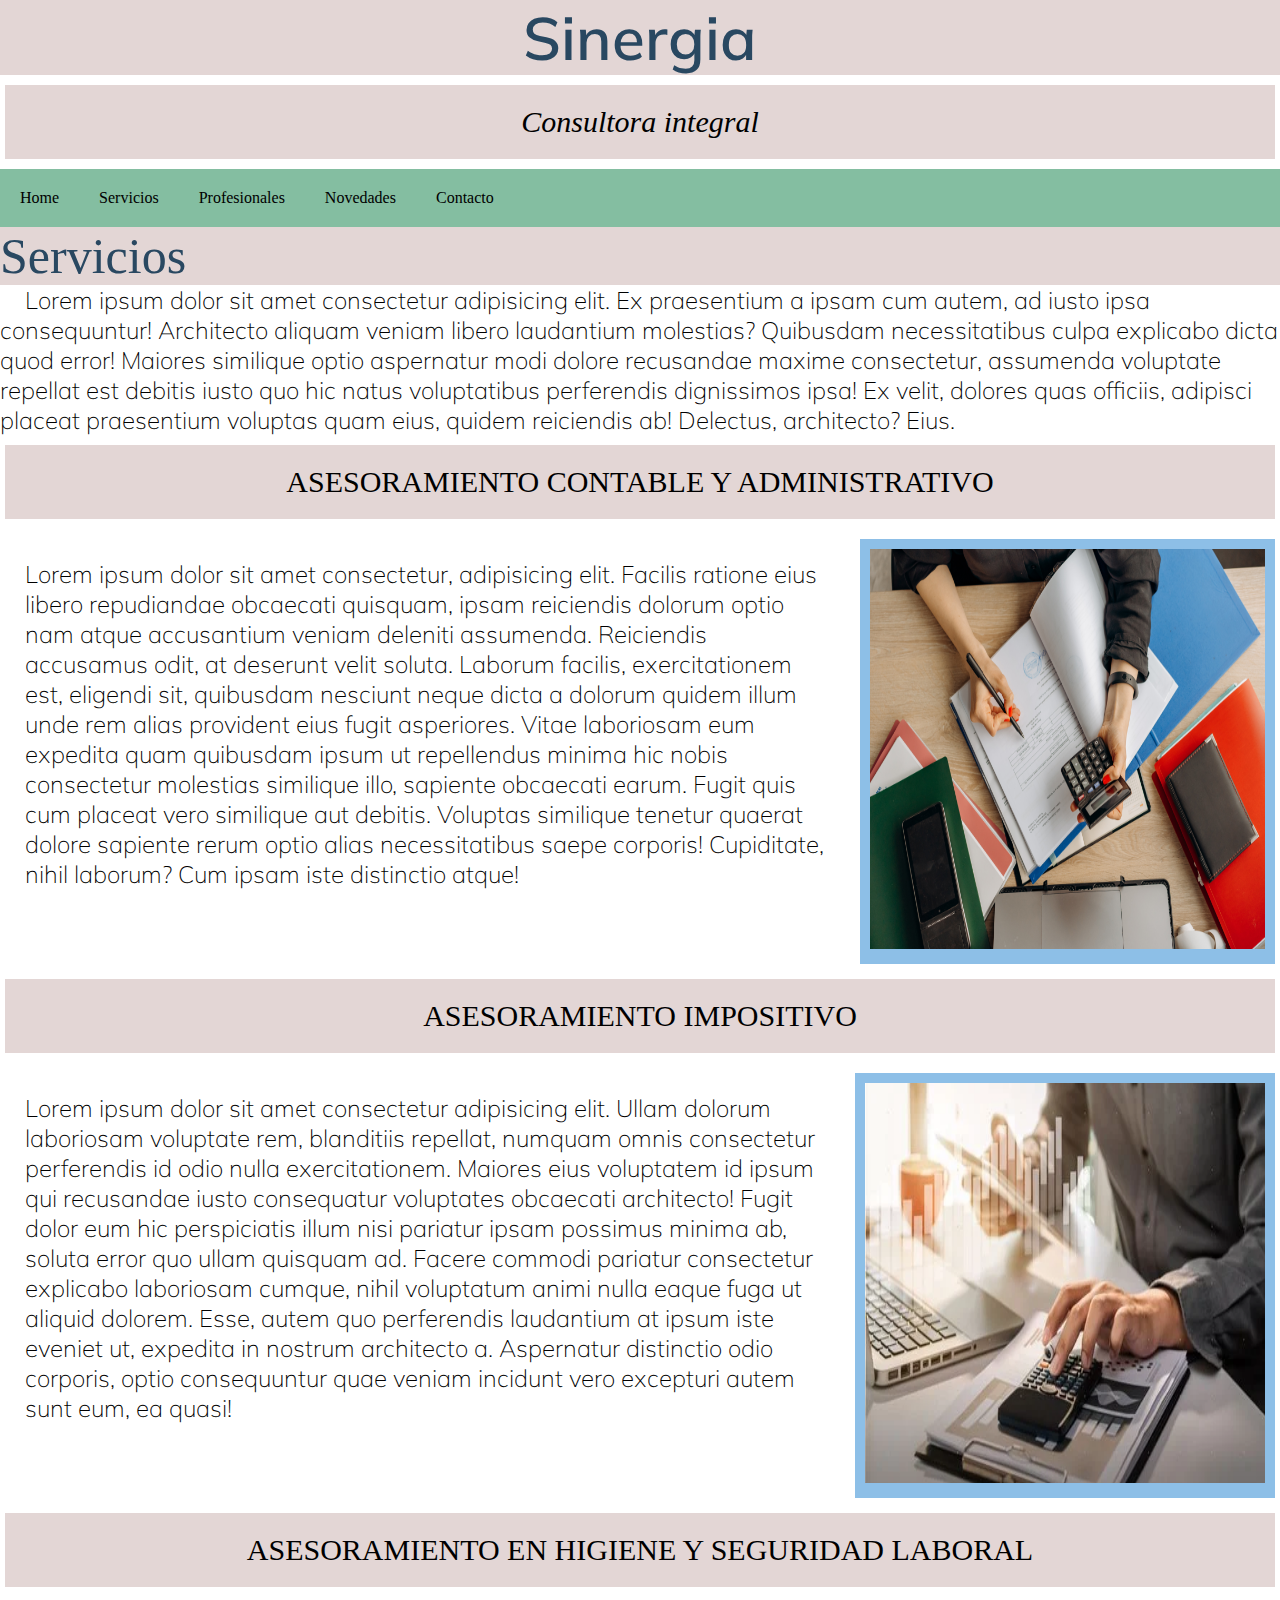
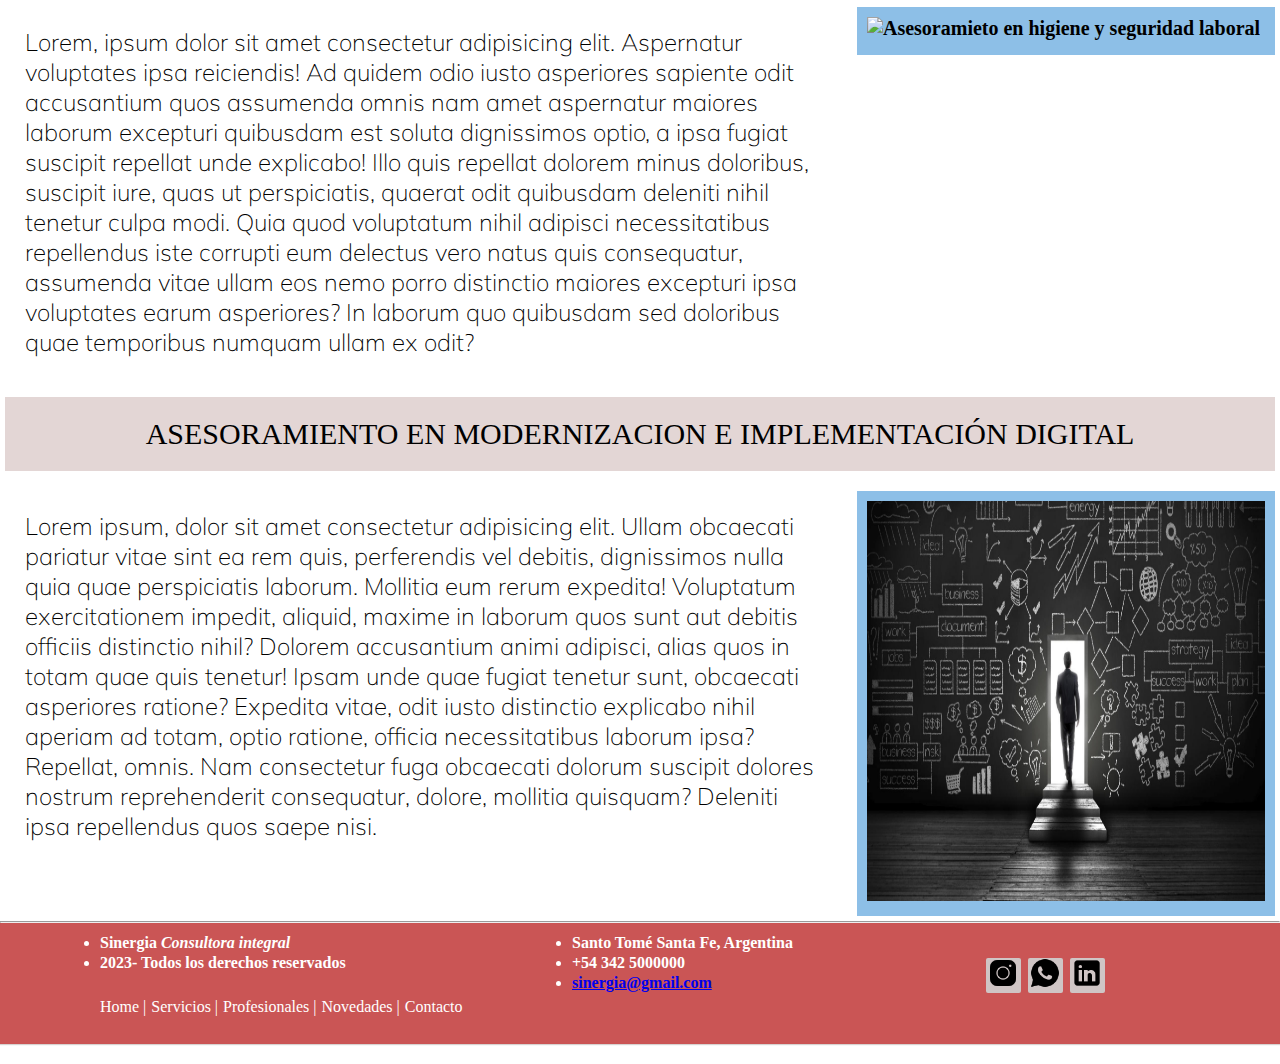
==== pages/servicios.html @ dab648c9 "first commit" ====
<!DOCTYPE html>
<html lang="en">

<head>
    <meta charset="UTF-8">
    <meta name="viewport" content="width=device-width, initial-scale=1.0">
    <title>Pre-entrega 1 - Ledesma</title>
    <!--- fonts google-->
    <link rel="preconnect" href="https://fonts.googleapis.com">
    <link rel="preconnect" href="https://fonts.gstatic.com" crossorigin>
    <link
        href="https://fonts.googleapis.com/css2?family=Mulish:ital,wght@0,200;0,300;0,400;1,200;1,400;1,600&display=swap"
        rel="stylesheet">
    <link href="https://cdn.jsdelivr.net/npm/bootstrap@5.3.0/dist/css/bootstrap.min.css" rel="stylesheet"
        integrity="sha384-9ndCyUaIbzAi2FUVXJi0CjmCapSmO7SnpJef0486qhLnuZ2cdeRhO02iuK6FUUVM" crossorigin="anonymous">
    <title>1er pre-entrega - Ledesma</title>
    <link rel="shortcut icon" href="favicon.ico" type="image/x-icon">
    <link rel="stylesheet" type="text/css" href="../css/style.css">
</head>

<body>
    <header>
        <h1>Sinergia </h1>
        <h3><em> Consultora integral</em></h3>
        <nav>
            <ul class="menu">
                <li><a href="../index.html">Home</a></li>
                <li><a href="./servicios.html">Servicios</a></li>
                <li><a href="./profesionales.html">Profesionales</a></li>
                <li><a href="./novedades.html">Novedades</a></li>
                <li><a href="../pages/contacto.html">Contacto</a></li>
            </ul>
            <!--barra navegacion mobile-->
            <div class="navbar  nav-mobile">
                <div class="container-fluid">

                    <button class="navbar-toggler" type="button" data-bs-toggle="offcanvas"
                        data-bs-target="#offcanvasNavbar" aria-controls="offcanvasNavbar"
                        aria-label="Toggle navigation">
                        <span class="navbar-toggler-icon"></span>
                    </button>
                    <div class="offcanvas offcanvas-end offcanvas-mobile" tabindex="-1" id="offcanvasNavbar"
                        aria-labelledby="offcanvasNavbarLabel">
                        <div class="offcanvas-header">
                            <h5 class="offcanvas-title" id="offcanvasNavbarLabel">Sinergia - Consultora integral</h5>
                            <button type="button" class="btn-close" data-bs-dismiss="offcanvas"
                                aria-label="Close"></button>
                        </div>
                        <div class="offcanvas-body">
                            <ul class="navbar-nav justify-content-end flex-grow-1 pe-3">
                                <li class="nav-item">
                                    <a class="nav-link active" aria-current="page" href="../index.html">Home</a>
                                </li>

                                <li class="nav-item">
                                    <a class="nav-link" href="servicios.html">Servicios</a>
                                </li>

                                <li class="nav-item">
                                    <a class="nav-link active" aria-current="page"
                                        href="../pages/profesionales.html">Profesionales</a>
                                </li>

                                <li class="nav-item">
                                    <a class="nav-link" href="../pages/novedades.html">Novedades</a>
                                </li>

                                <li class="nav-item">
                                    <a class="nav-link" href="../pages/contacto.html">Contacto</a>
                                </li>

                            </ul>


                            </ul>

                        </div>
                    </div>
                </div>


        </nav>



    </header>
    <main>

        <h2> Servicios</h2>


        <p>Lorem ipsum dolor sit amet consectetur adipisicing elit. Ex praesentium a ipsam cum autem, ad iusto ipsa
            consequuntur! Architecto aliquam veniam libero laudantium molestias? Quibusdam necessitatibus culpa
            explicabo dicta quod error! Maiores similique optio aspernatur modi dolore recusandae maxime
            consectetur, assumenda voluptate repellat est debitis iusto quo hic natus voluptatibus perferendis
            dignissimos ipsa! Ex velit, dolores quas officiis, adipisci placeat praesentium voluptas quam eius,
            quidem reiciendis ab! Delectus, architecto? Eius.</p>

        <section>

            <h3>ASESORAMIENTO CONTABLE Y ADMINISTRATIVO</h3>
            <article class="servicios">
                <p>Lorem ipsum dolor sit amet consectetur, adipisicing elit. Facilis ratione eius libero repudiandae
                    obcaecati quisquam, ipsam reiciendis dolorum optio nam atque accusantium veniam deleniti
                    assumenda. Reiciendis accusamus odit, at deserunt velit soluta. Laborum facilis, exercitationem
                    est, eligendi sit, quibusdam nesciunt neque dicta a dolorum quidem illum unde rem alias
                    provident eius fugit asperiores. Vitae laboriosam eum expedita quam quibusdam ipsum ut
                    repellendus minima hic nobis consectetur molestias similique illo, sapiente obcaecati earum.
                    Fugit quis cum placeat vero similique aut debitis. Voluptas similique tenetur quaerat dolore
                    sapiente rerum optio alias necessitatibus saepe corporis! Cupiditate, nihil laborum? Cum ipsam
                    iste distinctio atque!</p>


                <div class="imagenes"><img src="../image/contabilidad y administracion.jpg"
                        alt="Asesoramiento contable y administrativo"></div>
            </article>

            <h3>ASESORAMIENTO IMPOSITIVO</h3>
            <article class="servicios">
                <p>Lorem ipsum dolor sit amet consectetur adipisicing elit. Ullam dolorum laboriosam voluptate rem,
                    blanditiis repellat, numquam omnis consectetur perferendis id odio nulla exercitationem. Maiores
                    eius voluptatem id ipsum qui recusandae iusto consequatur voluptates obcaecati architecto! Fugit
                    dolor eum hic perspiciatis illum nisi pariatur ipsam possimus minima ab, soluta error quo ullam
                    quisquam ad. Facere commodi pariatur consectetur explicabo laboriosam cumque, nihil voluptatum
                    animi nulla eaque fuga ut aliquid dolorem. Esse, autem quo perferendis laudantium at ipsum iste
                    eveniet ut, expedita in nostrum architecto a. Aspernatur distinctio odio corporis, optio
                    consequuntur quae veniam incidunt vero excepturi autem sunt eum, ea quasi!</p>


                <div class="imagenes"><img src="../image/impuesto.webp" alt="Asesoramiento Impositivo"></div>
            </article>

            <h3>ASESORAMIENTO EN HIGIENE Y SEGURIDAD LABORAL</h3>
            <article class="servicios">
                <p>Lorem, ipsum dolor sit amet consectetur adipisicing elit. Aspernatur voluptates ipsa reiciendis!
                    Ad quidem odio iusto asperiores sapiente odit accusantium quos assumenda omnis nam amet
                    aspernatur maiores laborum excepturi quibusdam est soluta dignissimos optio, a ipsa fugiat
                    suscipit repellat unde explicabo! Illo quis repellat dolorem minus doloribus, suscipit iure,
                    quas ut perspiciatis, quaerat odit quibusdam deleniti nihil tenetur culpa modi. Quia quod
                    voluptatum nihil adipisci necessitatibus repellendus iste corrupti eum delectus vero natus quis
                    consequatur, assumenda vitae ullam eos nemo porro distinctio maiores excepturi ipsa voluptates
                    earum asperiores? In laborum quo quibusdam sed doloribus quae temporibus numquam ullam ex odit?
                </p>
                <div class="imagenes"><img src="../image/Higiene y seguridad.jpg"
                        alt="Asesoramieto en higiene y seguridad laboral"></div>
            </article>

            <h3>ASESORAMIENTO EN MODERNIZACION E IMPLEMENTACIÓN DIGITAL</h3>
            <article class="servicios">
                <p>Lorem ipsum, dolor sit amet consectetur adipisicing elit. Ullam obcaecati pariatur vitae sint ea
                    rem quis, perferendis vel debitis, dignissimos nulla quia quae perspiciatis laborum. Mollitia
                    eum rerum expedita! Voluptatum exercitationem impedit, aliquid, maxime in laborum quos sunt aut
                    debitis officiis distinctio nihil? Dolorem accusantium animi adipisci, alias quos in totam quae
                    quis tenetur! Ipsam unde quae fugiat tenetur sunt, obcaecati asperiores ratione? Expedita vitae,
                    odit iusto distinctio explicabo nihil aperiam ad totam, optio ratione, officia necessitatibus
                    laborum ipsa? Repellat, omnis. Nam consectetur fuga obcaecati dolorum suscipit dolores nostrum
                    reprehenderit consequatur, dolore, mollitia quisquam? Deleniti ipsa repellendus quos saepe nisi.
                </p>
                <div class="imagenes"><img src="../image/digital.jpg" alt="Asesoramiento de desarrollo web"></div>
            </article>
        </section>
    </main>

    <hr>
    <footer>
        <footer class="footer-distributed">

            <div class="footer-left">
                <ul>
                    <li><strong>Sinergia</strong><em> Consultora integral</em></li>
                    <li>2023- Todos los derechos reservados</li>
                </ul>

                <div class="footer-links">
                    <a href="./index.html" class="link-1">Home</a>

                    <a href="/pages/servicios.html">Servicios</a>

                    <a href="../pages/profesionales.html">Profesionales</a>

                    <a href="../pages/novedades.html">Novedades</a>

                    <a href="../pages/contacto.html">Contacto</a>

                </div>

            </div>

            <div class="footer-center">
                <ul>

                    <li><span>Santo Tomé</span> Santa Fe, Argentina</li>


                    <li>+54 342 5000000</li>

                    <li><a href="mailto:sinergia@gmail.com">sinergia@gmail.com</a></li>
                </ul>
            </div>

            <div class="footer-right">


                <div class="footer-icons">

                    <a href="https://www.instagram.com/accounts/login/" target="_blank"><img
                            src="../image/icons8-instagram-50.png" alt="Instagram"></a>
                    <a href="https://web.whatsapp.com/" target="_blank"><img src="../image/icons8-whatsapp-50.png"
                            alt="whatsapp"></a>
                    <a href="https://www.linkedin.com/feed/" target="_blank"><img src="../image/icons8-linkedin-50.png"
                            alt="Linkedin"></a>


                </div>

            </div>
        </footer>
        <script src="https://cdn.jsdelivr.net/npm/bootstrap@5.3.0/dist/js/bootstrap.bundle.min.js"
            integrity="sha384-geWF76RCwLtnZ8qwWowPQNguL3RmwHVBC9FhGdlKrxdiJJigb/j/68SIy3Te4Bkz"
            crossorigin="anonymous"></script>
</body>

</html>
---- css/style.css ----
* {
	padding: 0;
	margin: 0;
}

@import url(https://fonts.googleapis.com/css?family=Open+Sans:400,500,300,700);

.menu {
	display: flex;
	align-content: center;
	list-style: none;
	background: rgb(132, 190, 161);
	width: 100%;
	margin: 0;


}

.menu li a {
	text-decoration: none;
	color: black;
	padding: 20px;
	display: inline-block;

}

.menu li {
	display: inline-block;
	text-align: center;
}

.menu li a:hover {
	background: #ca5555
}

.nav-mobile {
	display: none;
}


h1 {
	background-color: #e3d6d5;
	color: rgb(41, 72, 97);
	font-family: mulish;
	font-size: 60px;
	text-align: center;
	font-weight: 600;
}

img {
	height: 400px;
	width: 100%;
	overflow: auto;


}

h2 {
	background-color: #e3d6d5;
	color: rgb(41, 72, 97);
	font-family: Mulish italica;
	font-size: 50px;
	text-align: left;
	font-weight: 300;
}

h3 {
	background-color: #e3d6d5;
	color: black;
	font-family: Mulish italica;
	font-size: 30px;
	text-align: center;
	font-weight: 150;
	margin: 10px 5px 10px 5px;
	padding: 20px;
}

h4 {
	background-color: rgb(141, 191, 231);
	color: black;
	font-family: Mulish italica;
	font-size: 30px;
	text-align: left;
	font-weight: 200px;
}

h5 {
	background-color: rgb(237, 242, 247);
	color: rgb(41, 72, 97);
	font-family: Mulish italica;
	font-size: 25px;
	text-align: left;
	font-weight: 150;
	margin-bottom: 5px;
	margin-bottom: 10px;
}

p {
	font-family: mulish;
	font-size: 24px;
	text-align: left;
	font-weight: 100;
	margin: 10px 5px 10px 5px;
	padding: 20px;
	display: inline;


}

.grid-container {
	display: grid;
	grid-template-columns: 3fr 1fr;
	grid-template-rows: auto;
	object-fit: cover;
	gap: 10px;
	margin: auto;
	width: 100%;
	flex-direction: column;
	min-height: 100%;
}

.datos {
	background-color: rgb(141, 191, 231);
	margin: 10px 5px 5px 5px;
	padding: 8px;
	width: 100%;
	text-decoration: none;
	display: inline;

}

.contenido {
	display: flex;
	flex-direction: column;
	width: 100%;
}


* {
	font-family: Open Sans;
}

.servicios {
	display: flex;
}

.imagenes {
	height: 100%;
	width: 4000px;
	background-color: rgb(141, 191, 231);
	margin: 10px 5px 5px 10px;
	padding: 10px;
}

.grid-novedades {
	display: grid;
	height: 170vh;
	grid-template-areas: "section section-iconos"
		"section-dos section-iconos"
		"footer-distributed footer-distributed";
	object-fit: cover;
	gap: 1 rem;
	margin: auto;
	width: auto;
	grid-template-columns: 3fr 1fr;
	grid-template-rows: 2fr 2fr 2fr;

}

.novedades {

	grid-area: section;
	background-color: rgb(240, 248, 248);
	margin: 5px 3px 5px 3px;
	padding: 10px;
	display: flex;
	justify-content: center;
	justify-content: space-around;
	flex-wrap: wrap;
	align-items: center;


}

.section-dos {
	grid-area: section-dos;
	background-color: rgb(252, 250, 249);
	height: 70vh;
}

.novedades div img {
	width: 100%;
	position: relative;
	justify-content: center;

}

.iconos div img {
	height: 70px;
	width: 100px;
	background-color: rgb(141, 191, 231);
	margin: 10px 5px 5px 10px;
	padding: 15px;
	justify-content: center;
	display: grid;
}

.iconos {
	grid-area: section-iconos;

}

.descripcion {
	background-color: #fdfdfb;
	padding: 10px;
}

.imagen-index {
	background-color: #fdfdfb;
	margin: 5px 100px 5px 100px;
	padding: 10px;
	width: 85%;
	align-content: center;
}

section {
	width: 100%;
	background: rgb(252, 250, 249);
	height: 50vh;
	text-align: start;
	font-size: 20px;
	font-weight: 700;
	text-decoration: none;
	display: inline;
	height: 90vh;
}

.contacto {
	display: flex;
}

.formulario {
	height: 100px;
	background: rgb(243, 247, 245);
	margin: 10px 5px 5px 5px;
	padding: 20px;
	height: 500px;
	width: 70%;
}

.localizacion {
	background-color: rgb(252, 250, 249);
	margin: 10px 5px 5px 5px;
	padding: 20px;
	text-decoration: none;
	width: 30%;
}

.contacto .datos,
.contacto .localizacion {
	display: inline-block;
	vertical-align: top;
}

.footer-distributed {
	grid-area: footer-distributed;
	background: #ca5555;
	box-shadow: 0 1px 1px 0 rgba(194, 187, 185, 0.651);
	box-sizing: border-box;
	width: 100%;
	text-align: left;
	font: mulish 16px sans-serif;
	padding: 10px 10px 10px 100px;
	margin-top: auto;
}

.footer-distributed .footer-left,
.footer-distributed .footer-center,
.footer-distributed .footer-right {
	display: inline-block;
	vertical-align: top;
}

/* Footer left */

.footer-distributed .footer-left {
	width: 40%;
}

/* The company logo */

.footer-distributed h3 {
	color: #ffffff;
	font: normal 36px 'Open Sans', cursive;
	margin: 0;
}

.footer-distributed h3 span {
	color: lightseagreen;
}

/* Footer links */

.footer-distributed .footer-links {
	color: #ffffff;
	margin: 20px 0 12px;
	padding: 0;
}

.footer-distributed .footer-links a {
	display: inline-block;
	line-height: 1.8;
	font-weight: 400;
	text-decoration: none;
	color: inherit;
}

.footer-distributed {
	color: #222;
	font-size: 16px;
	font-weight: normal;
	margin: 0;
}

/* Footer Center */

.footer-distributed .footer-center {
	width: 35%;
}

.footer-distributed .footer-center .fa fa-map-marker {
	background-color: #33383b;
	color: #ffffff;
	font-size: 16px;
	width: 38px;
	height: 38px;
	border-radius: 50%;
	text-align: center;
	line-height: 42px;
	margin: 10px 15px;
	vertical-align: middle;
}

.footer-distributed .footer-center i.fa-envelope {
	font-size: 16px;
	line-height: 38px;
}

.footer-distributed .footer-center p {
	display: inline-block;
	color: #ffffff;
	font-weight: 400;
	vertical-align: middle;
	margin: 0;
}

.footer-distributed .footer-center p span {
	display: block;
	font-weight: normal;
	font-size: 16px;
	line-height: 2;
}

.footer-distributed .footer-center p a {
	color: lightseagreen;
	text-decoration: none;
	;
}

.footer-distributed .footer-links a:before {
	content: "|";
	font-weight: 300;
	font-size: 16px;
	left: 0;
	color: #fff;
	display: inline-block;
	padding-right: 5px;
}

.footer-distributed .footer-links .link-1:before {
	content: none;
}

/* Footer Right */

.footer-distributed .footer-right {
	width: 20%;
}

.footer-distributed {
	line-height: 20px;
	color: #92999f;
	font-size: 16px;
	font-weight: normal;
	margin: 0;
}

.footer-distributed {
	display: block;
	color: #ffffff;
	font-size: 16px;
	font-weight: bold;
	margin-bottom: 20px;
}

.footer-distributed .footer-icons {
	margin-top: 25px;
}

.footer-distributed .footer-icons a {
	display: inline-block;
	width: 35px;
	height: 35px;
	cursor: pointer;
	background: #cfc5c5;
	border-radius: 2px;

	font-size: 20px;
	color: #cfc5c5;
	text-align: center;
	line-height: 35px;

	margin-right: 3px;
	margin-bottom: 5px;
}

.footer-distributed .footer-icons img {
	height: 30px;
	width: 30px;
}



@media screen and (max-width: 576px) {
	.nav-mobile {
		display: flex;
		width: 100%;
		background: rgb(132, 190, 161);
		margin: 0;
		position: relative none;
		font-family: Mulish italica;
		font-size: 20px;
	}
body{
	display: flex;
	flex-direction: column;
	min-height: 100vh;
}
	.menu {
		display: none;
	}

	.offcanvas-mobile {
		background-color: #e3d6d5;
		color: rgb(41, 72, 97);
		font-family: mulish;
	}

	.nav-item-mobile hover {
		background: #ca5555
	}

	.footer-distributed {
		font: mulish 14px sans-serif;
		margin-top: auto;
	}

	.footer-distributed .footer-left,
	.footer-distributed .footer-center,
	.footer-distributed .footer-right {
		display: block;
		width: 100%;
		margin-bottom: 40px;
		text-align: center;
	}

	.footer-distributed .footer-center i {
		margin-left: 0;
	}

	.imagen-index {
		width: 100%;
		object-fit: cover;
		margin: 0px;
		padding: 0px;
	}

	.grid-container {
		display: block;
		width: 100%;
	}

	.imagenes {
		width: 100%;
		object-fit: cover;
		padding: 0px;
	
	}
.servicios{
	width: 100%;
}
	.section {
		flex-direction: column;

	}
.p{
	width: 100%;
}
	.contacto .formulario,
	.contacto .datos,
	.contacto .localizacion {
		width: 100%;
	}
}
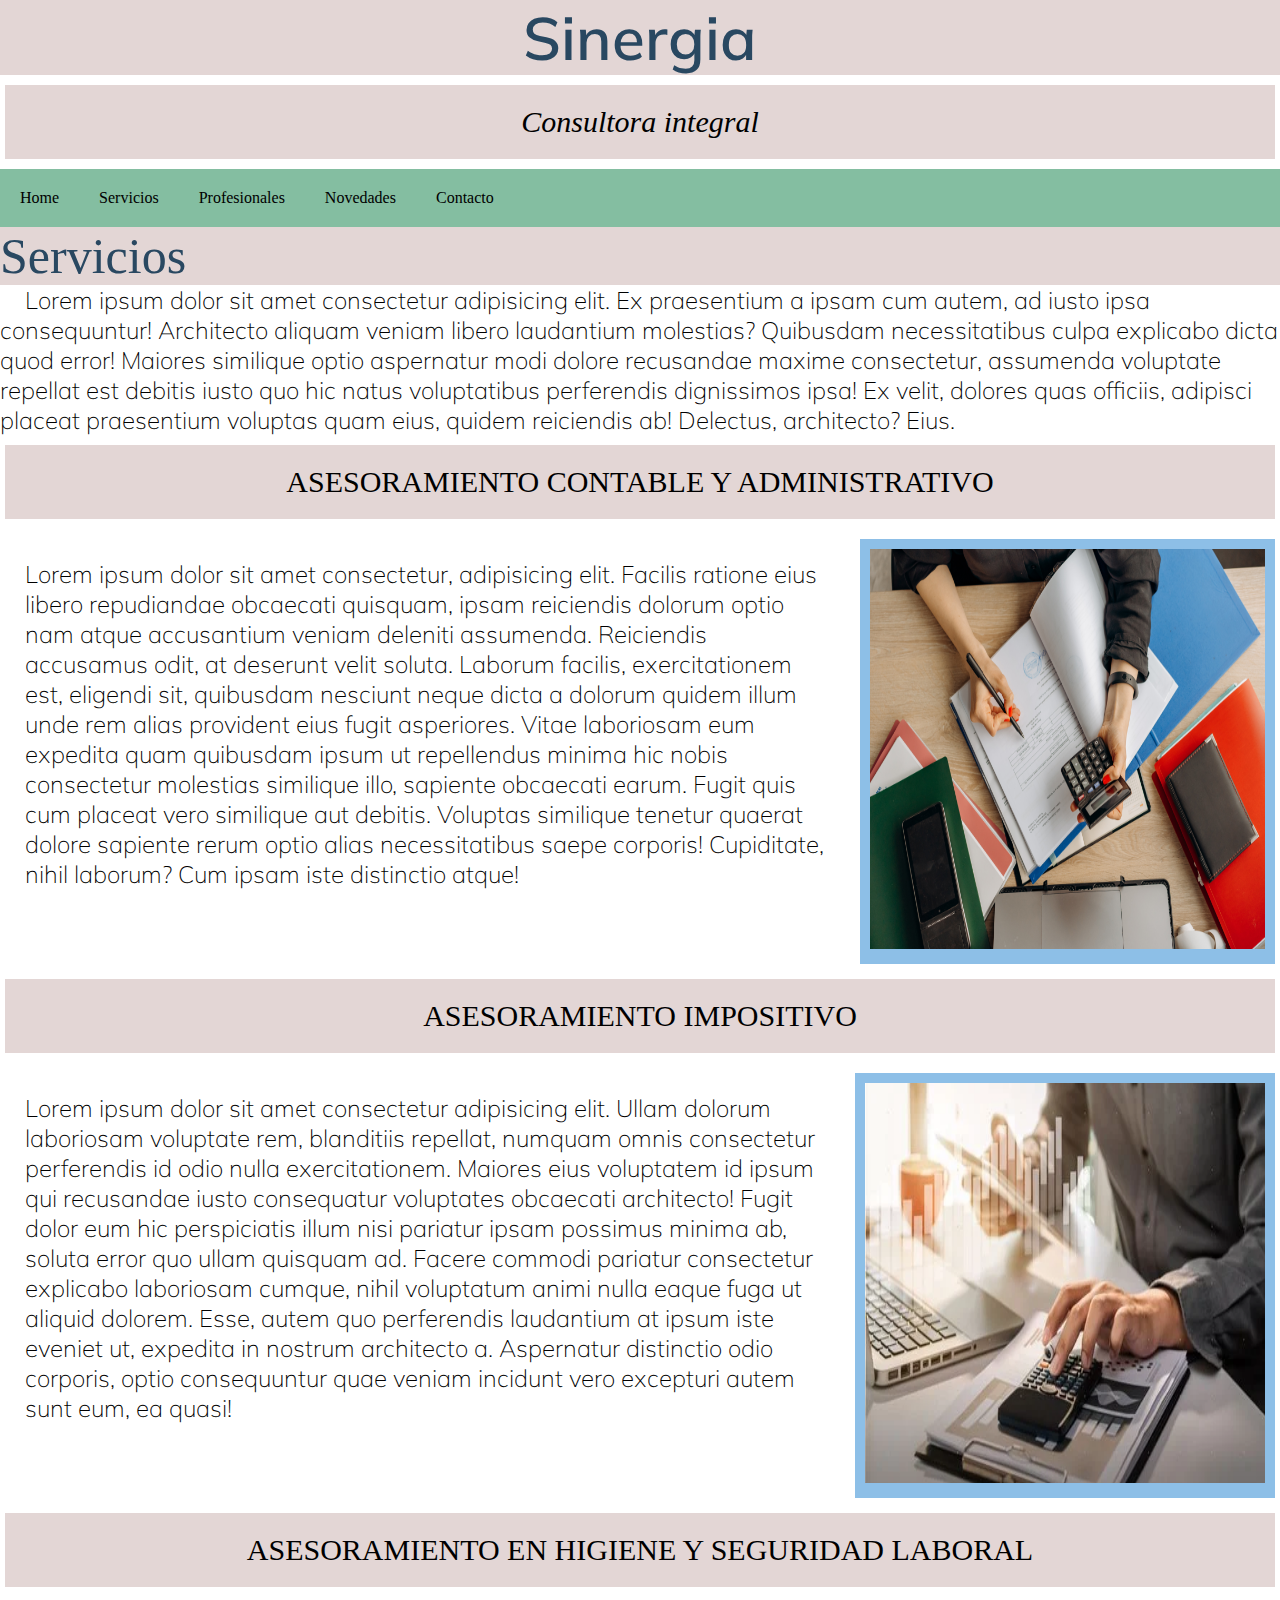
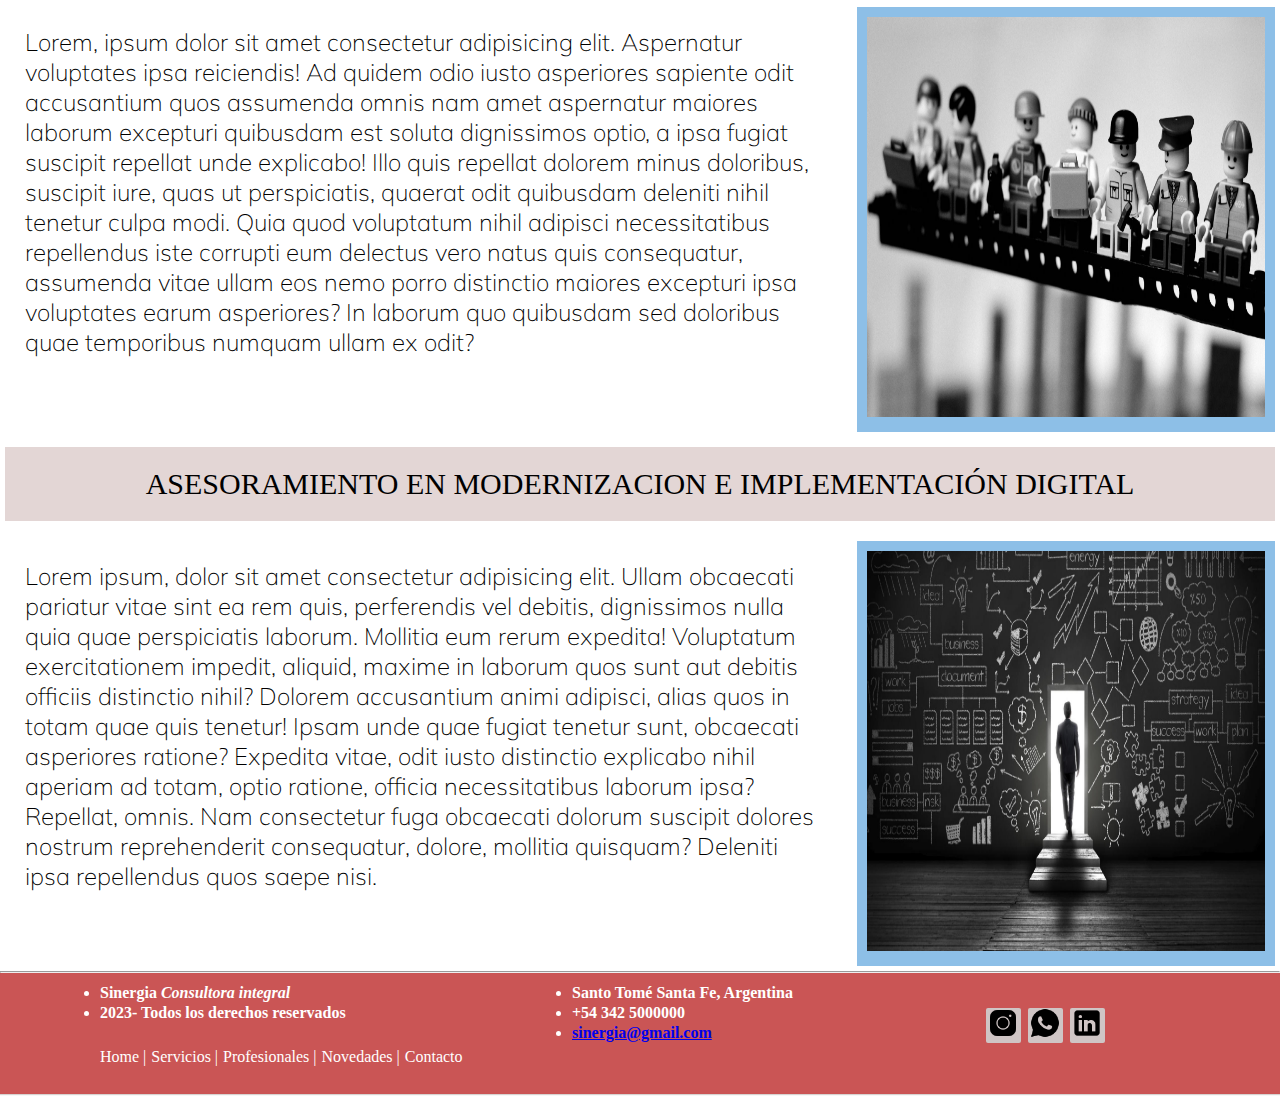
==== commit 4f460962: "commit" ====
--- a/pages/servicios.html
+++ b/pages/servicios.html
@@ -141,8 +141,7 @@
                     consequatur, assumenda vitae ullam eos nemo porro distinctio maiores excepturi ipsa voluptates
                     earum asperiores? In laborum quo quibusdam sed doloribus quae temporibus numquam ullam ex odit?
                 </p>
-                <div class="imagenes"><img src="../image/Higiene y seguridad.jpg"
-                        alt="Asesoramieto en higiene y seguridad laboral"></div>
+                <div class="imagenes"><img src="../image/higiene y seguridad.jpg" alt="Asesoramieto en higiene y seguridad laboral"></div>
             </article>
 
             <h3>ASESORAMIENTO EN MODERNIZACION E IMPLEMENTACIÓN DIGITAL</h3>
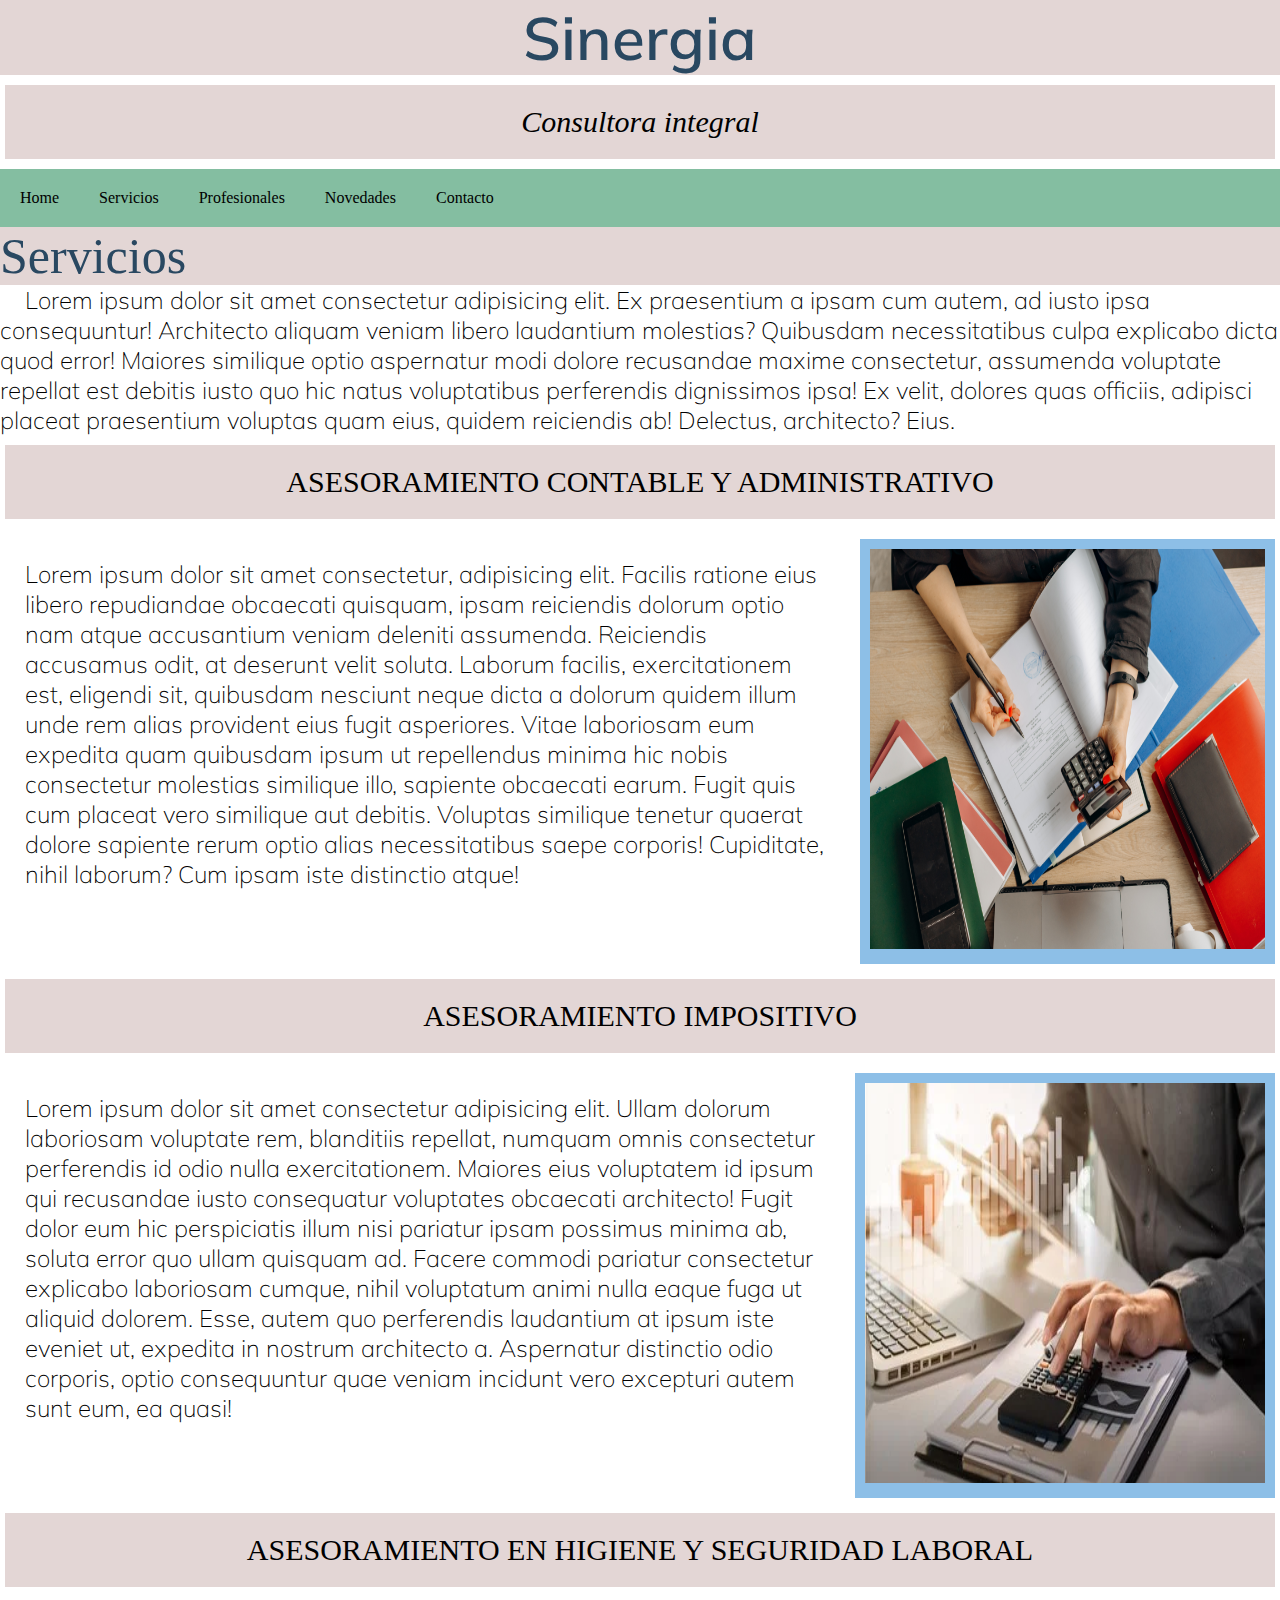
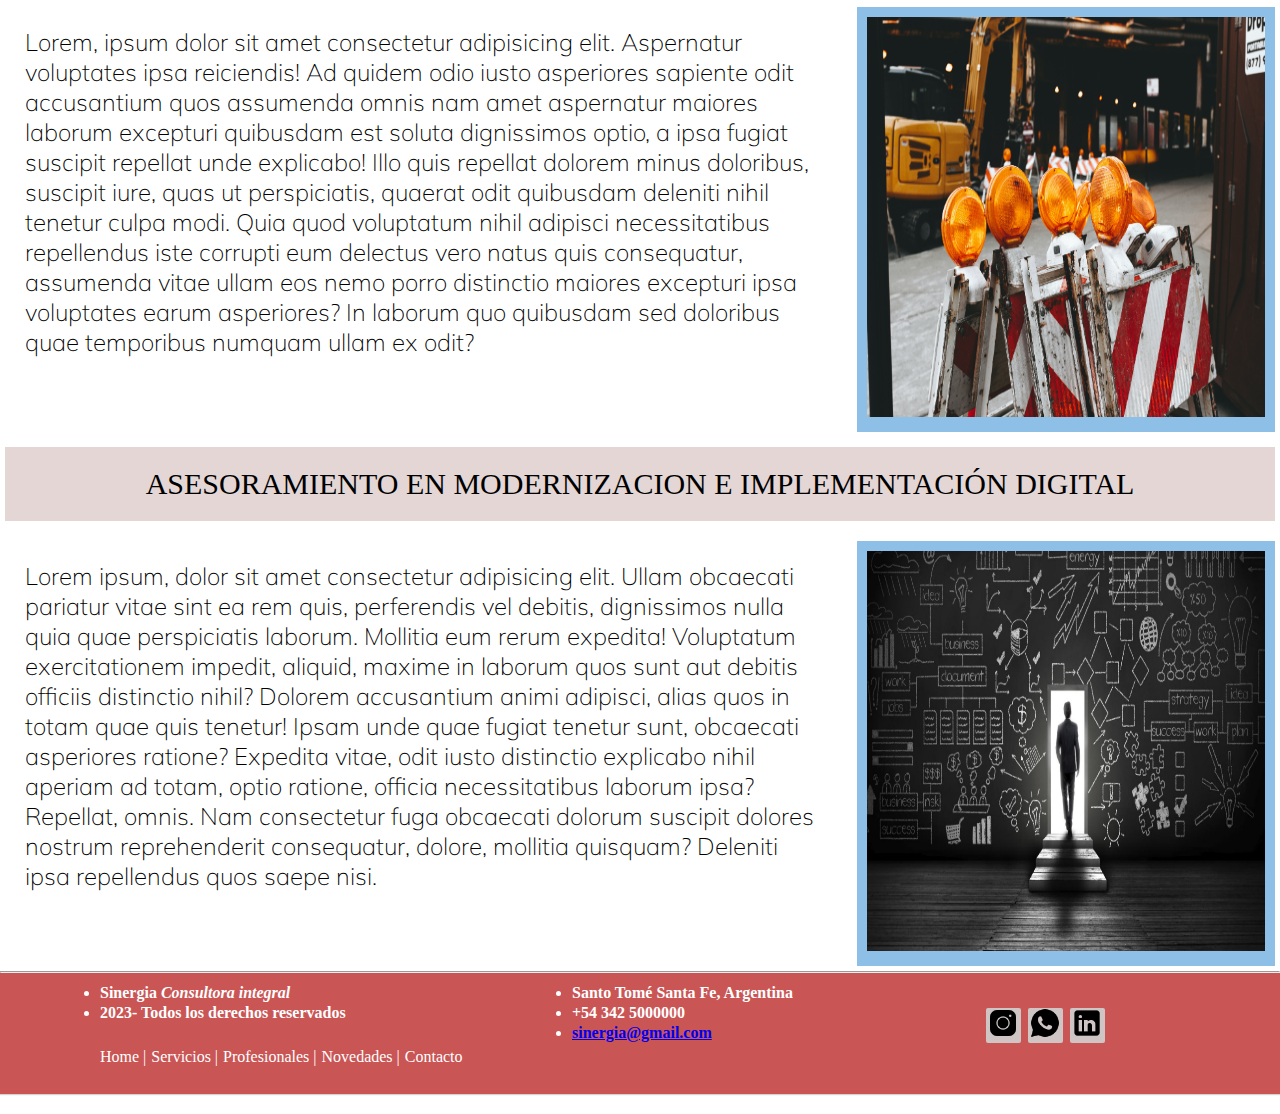
==== commit e73b0b40: "commit" ====
--- a/pages/servicios.html
+++ b/pages/servicios.html
@@ -141,7 +141,7 @@
                     consequatur, assumenda vitae ullam eos nemo porro distinctio maiores excepturi ipsa voluptates
                     earum asperiores? In laborum quo quibusdam sed doloribus quae temporibus numquam ullam ex odit?
                 </p>
-                <div class="imagenes"><img src="../image/higiene y seguridad.jpg" alt="Asesoramieto en higiene y seguridad laboral"></div>
+                <div class="imagenes"><img src="../image/higiene y seguridad laboral.jpg" alt="Asesoramieto en higiene y seguridad laboral"></div>
             </article>
 
             <h3>ASESORAMIENTO EN MODERNIZACION E IMPLEMENTACIÓN DIGITAL</h3>
